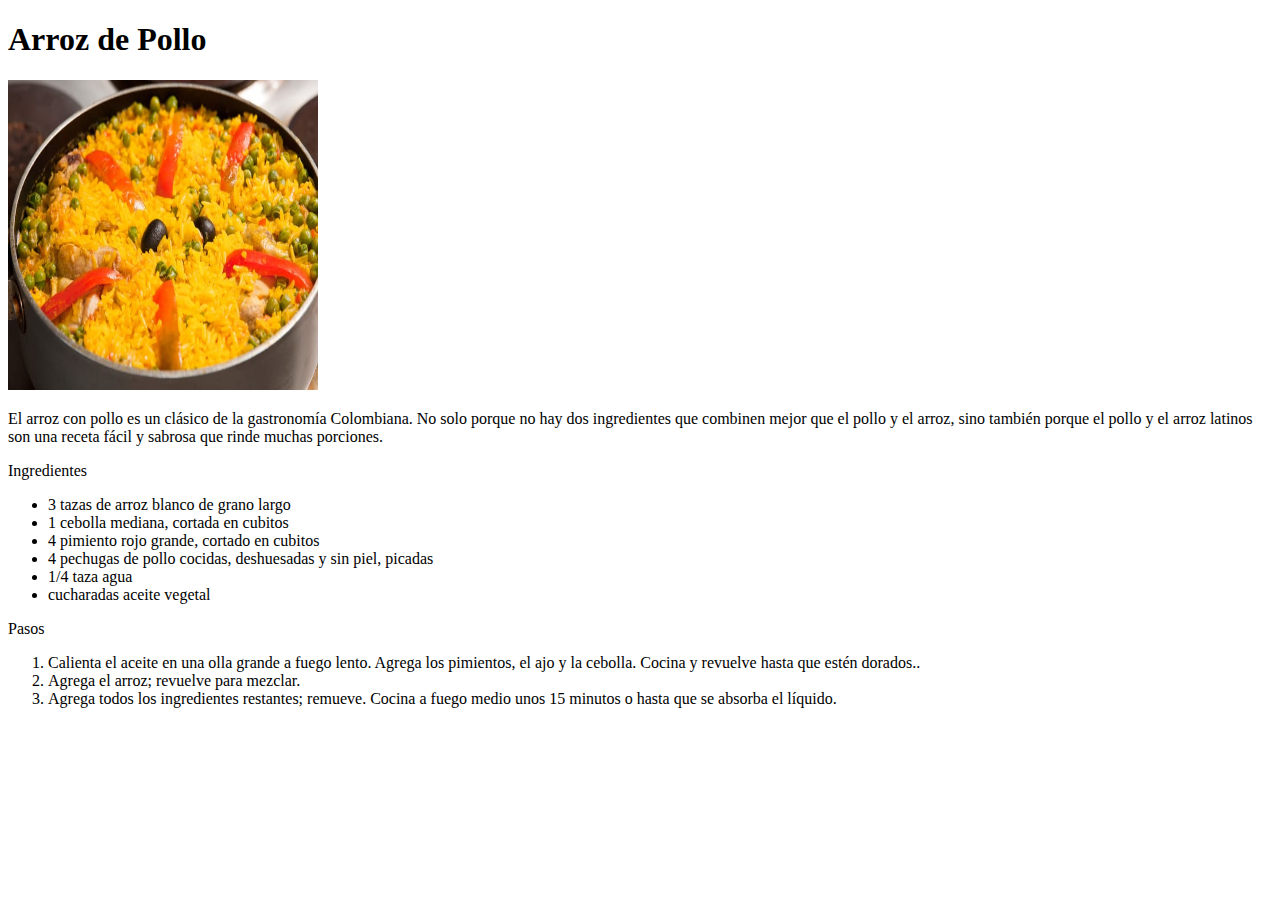
==== recipes/ArrozPollo.html @ 1b904df4 "primer commit" ====
<!DOCTYPE html>
<html lang="en">
  <head>
    <meta charset="UTF-8" />
    <meta name="viewport" content="width=device-width, initial-scale=1.0" />
    <title>Document</title>
  </head>
  <body>
    <h1>Arroz de Pollo</h1>
    <img src="/recipes/arroz.jpg" alt="Arroz" height="310" width="310" />
    <p>
      El arroz con pollo es un clásico de la gastronomía Colombiana. No solo
      porque no hay dos ingredientes que combinen mejor que el pollo y el arroz,
      sino también porque el pollo y el arroz latinos son una receta fácil y
      sabrosa que rinde muchas porciones.
    </p>
    <p>Ingredientes</p>
    <ul>
      <li>3 tazas de arroz blanco de grano largo</li>
      <li>1 cebolla mediana, cortada en cubitos</li>
      <li>4 pimiento rojo grande, cortado en cubitos</li>
      <li>4 pechugas de pollo cocidas, deshuesadas y sin piel, picadas</li>
      <li>1/4 taza agua</li>
      <li>cucharadas aceite vegetal</li>
    </ul>
    <p>Pasos</p>
    <ol>
      <li>
        Calienta el aceite en una olla grande a fuego lento. Agrega los
        pimientos, el ajo y la cebolla. Cocina y revuelve hasta que estén
        dorados..
      </li>
      <li>Agrega el arroz; revuelve para mezclar.</li>
      <li>
        Agrega todos los ingredientes restantes; remueve. Cocina a fuego medio
        unos 15 minutos o hasta que se absorba el líquido.
      </li>
    </ol>
  </body>
</html>
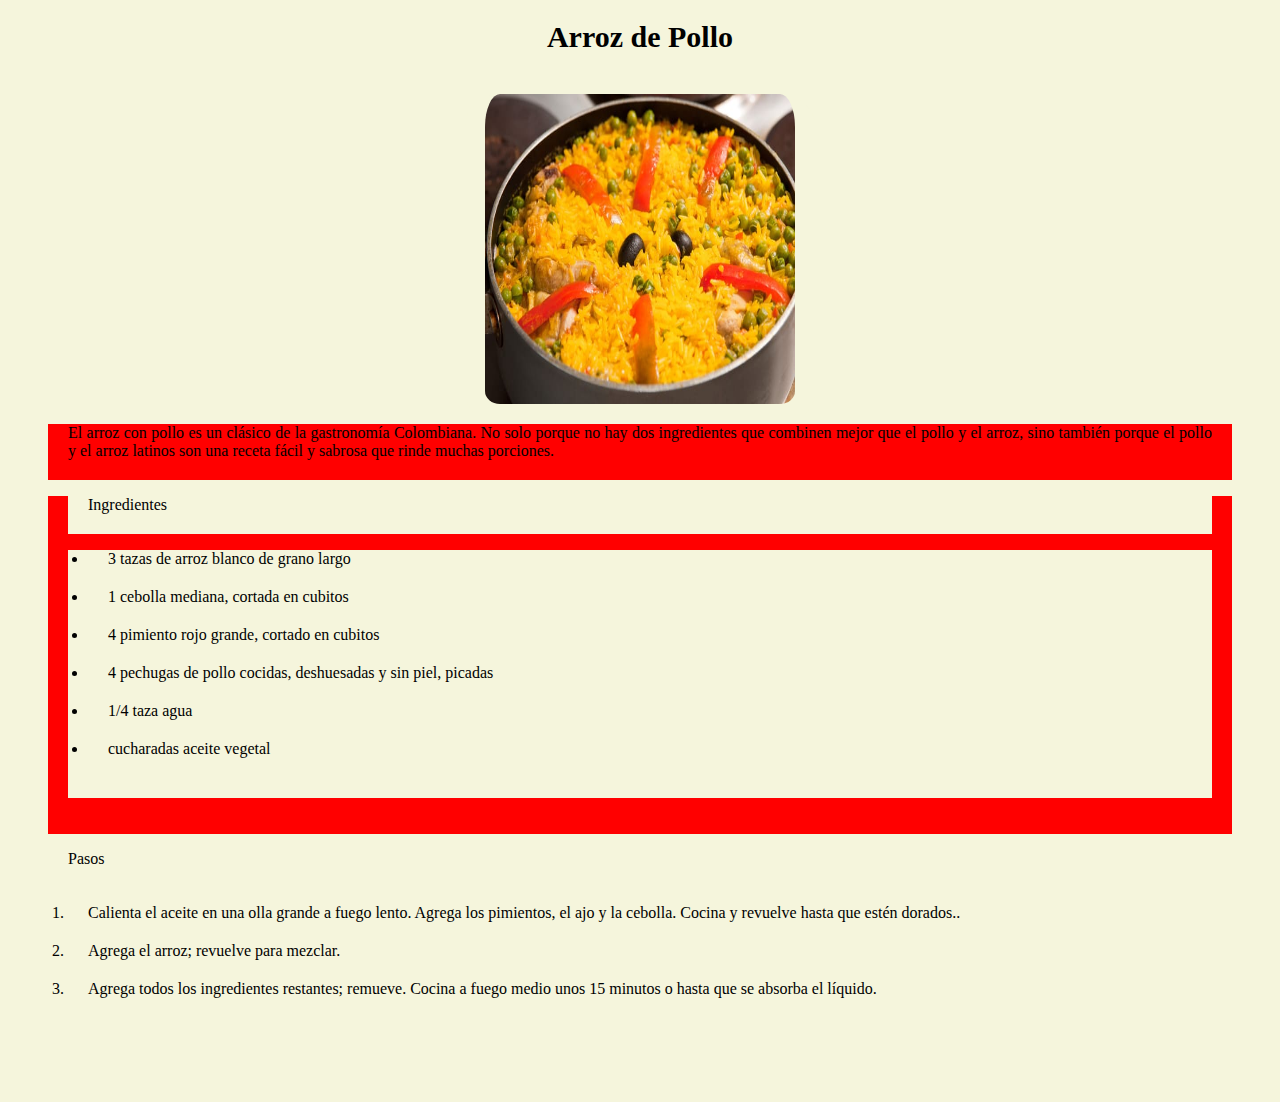
==== commit afd60c15: "adicionando y editando css" ====
--- a/recipes/ArrozPollo.html
+++ b/recipes/ArrozPollo.html
@@ -3,26 +3,29 @@
   <head>
     <meta charset="UTF-8" />
     <meta name="viewport" content="width=device-width, initial-scale=1.0" />
-    <title>Document</title>
+    <title>Arroz de Pollo</title>
+    <link rel="stylesheet" href="../style.css" />
   </head>
   <body>
     <h1>Arroz de Pollo</h1>
     <img src="/recipes/arroz.jpg" alt="Arroz" height="310" width="310" />
-    <p>
+    <div class="descripcion">
       El arroz con pollo es un clásico de la gastronomía Colombiana. No solo
       porque no hay dos ingredientes que combinen mejor que el pollo y el arroz,
       sino también porque el pollo y el arroz latinos son una receta fácil y
       sabrosa que rinde muchas porciones.
-    </p>
-    <p>Ingredientes</p>
-    <ul>
-      <li>3 tazas de arroz blanco de grano largo</li>
-      <li>1 cebolla mediana, cortada en cubitos</li>
-      <li>4 pimiento rojo grande, cortado en cubitos</li>
-      <li>4 pechugas de pollo cocidas, deshuesadas y sin piel, picadas</li>
-      <li>1/4 taza agua</li>
-      <li>cucharadas aceite vegetal</li>
-    </ul>
+    </div>
+    <div class="ingredientes">
+      <p>Ingredientes</p>
+      <ul>
+        <li>3 tazas de arroz blanco de grano largo</li>
+        <li>1 cebolla mediana, cortada en cubitos</li>
+        <li>4 pimiento rojo grande, cortado en cubitos</li>
+        <li>4 pechugas de pollo cocidas, deshuesadas y sin piel, picadas</li>
+        <li>1/4 taza agua</li>
+        <li>cucharadas aceite vegetal</li>
+      </ul>
+    </div>
     <p>Pasos</p>
     <ol>
       <li>
--- a/style.css
+++ b/style.css
@@ -0,0 +1,31 @@
+* {
+  font-family: Georgia, "Times New Roman", Times, serif;
+  background-color: beige;
+  padding: 0px 20px 20px;
+}
+
+h1 {
+  text-align: center;
+  font-size: 30px;
+}
+
+a {
+  outline: none;
+  text-decoration: none;
+  padding: 2px 1px 0;
+}
+
+img {
+  border-radius: 10%;
+  margin: auto;
+  display: block;
+}
+
+.descripcion {
+  text-align: justify;
+  background-color: red;
+}
+
+.ingredientes {
+  background-color: red;
+}
